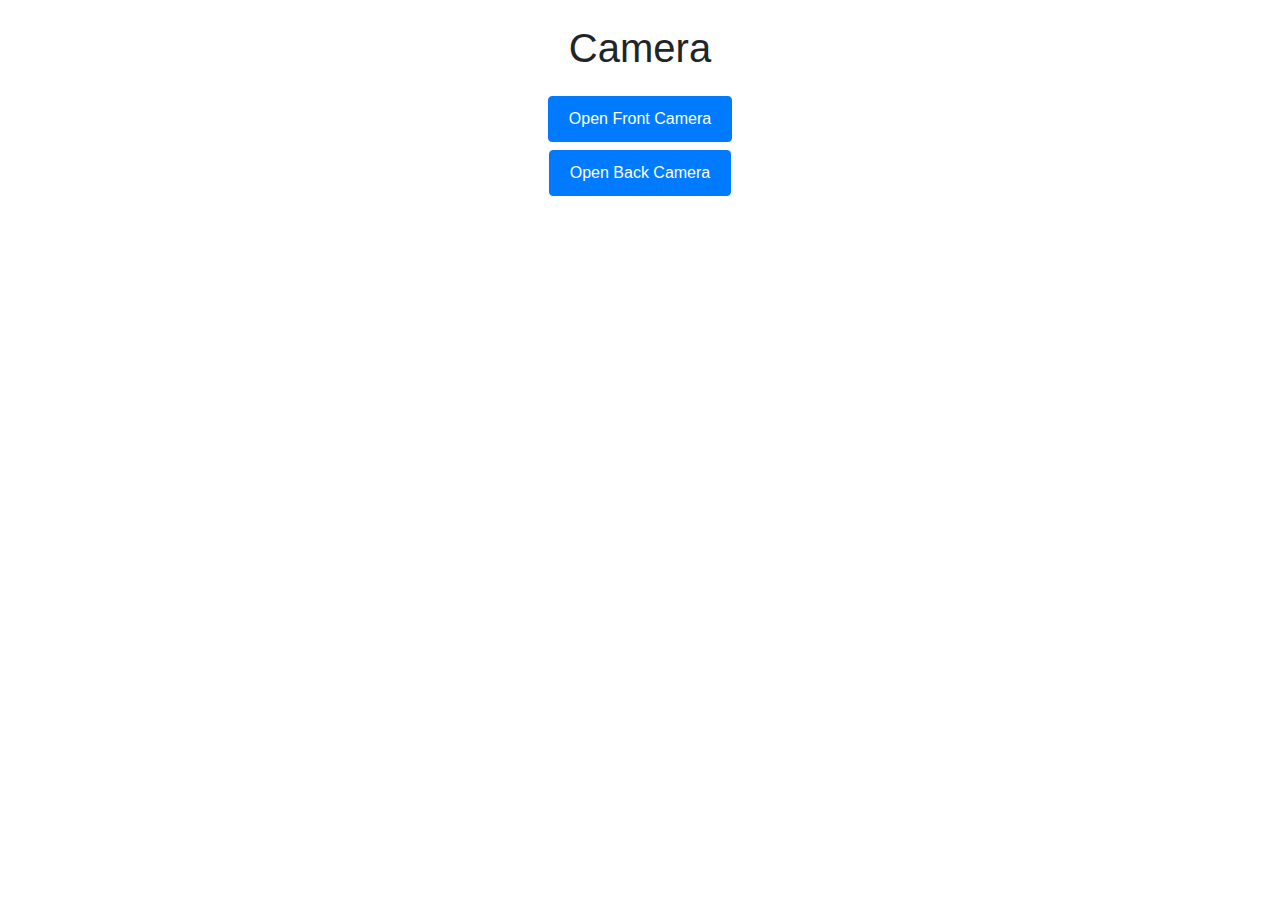
==== camera.html @ f5e3f0dc "Initial project" ====
<!DOCTYPE html>
<html lang="en">
<head>
  <meta charset="UTF-8">
  <meta name="viewport" content="width=device-width, initial-scale=1.0">
  <title>Camera</title>
  <link rel="stylesheet" href="https://stackpath.bootstrapcdn.com/bootstrap/4.5.2/css/bootstrap.min.css">
  <link rel="stylesheet" href="style.css">
</head>
<body>
  <div class="container text-center">
    <h1 class="my-4">Camera</h1>
    <button id="cameraFrontButton" class="btn btn-primary my-2">Open Front Camera</button>
    <button id="cameraBackButton" class="btn btn-primary my-2">Open Back Camera</button>
    <video id="videoElement" autoplay></video>
  </div>
  <script src="camera.js"></script>
</body>
</html>
---- style.css ----
body {
  font-family: Arial, sans-serif;
}

button, .btn {
  display: block;
  margin: 20px auto;
  padding: 10px 20px;
  font-size: 16px;
}

#geoLocation {
  margin-top: 20px;
}
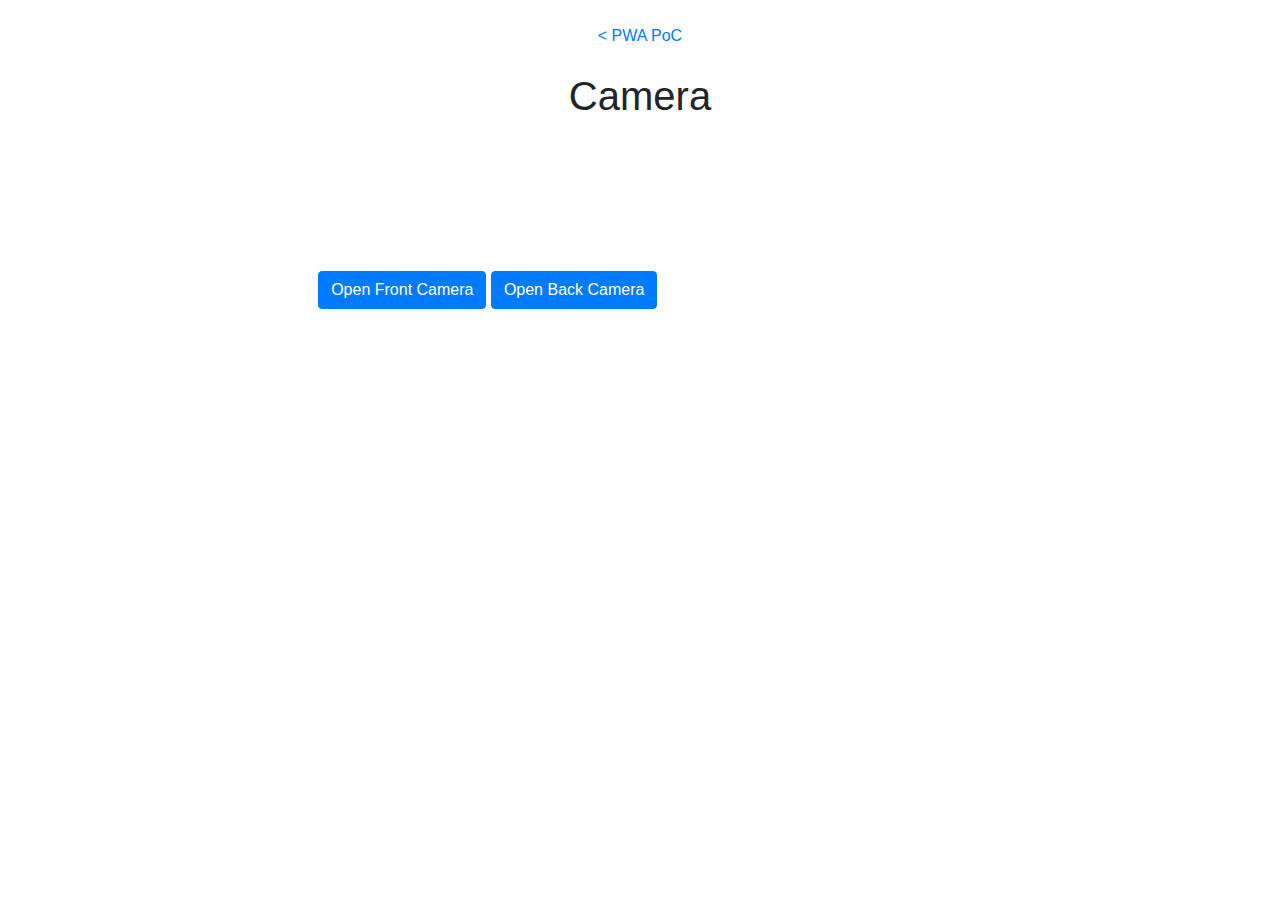
==== commit 7af10fb1: "ajustes do pwa" ====
--- a/camera.html
+++ b/camera.html
@@ -5,15 +5,19 @@
   <meta name="viewport" content="width=device-width, initial-scale=1.0">
   <title>Camera</title>
   <link rel="stylesheet" href="https://stackpath.bootstrapcdn.com/bootstrap/4.5.2/css/bootstrap.min.css">
-  <link rel="stylesheet" href="style.css">
+  <link rel="stylesheet" href="/poc-pwa/style.css">
 </head>
 <body>
+  <div class="container text-center my-4">
+    <a href="/poc-pwa/"> < PWA PoC</a>
+  </div>
+  
   <div class="container text-center">
     <h1 class="my-4">Camera</h1>
     <button id="cameraFrontButton" class="btn btn-primary my-2">Open Front Camera</button>
     <button id="cameraBackButton" class="btn btn-primary my-2">Open Back Camera</button>
     <video id="videoElement" autoplay></video>
   </div>
-  <script src="camera.js"></script>
+  <script src="/poc-pwa/camera.js"></script>
 </body>
 </html>
